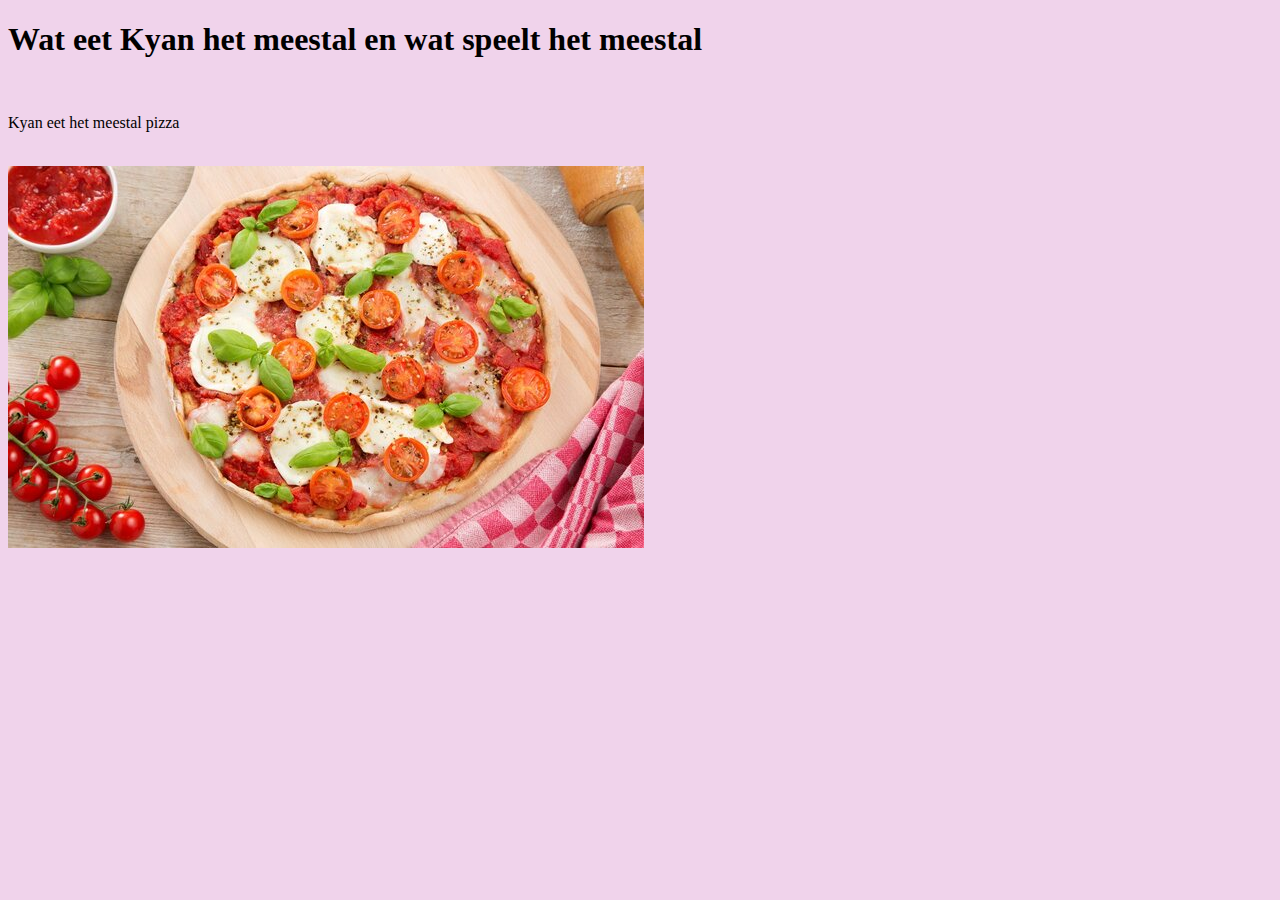
==== favoriete.html @ 57aa9850 "i" ====
<!DOCTYPE html>
<html lang="en">
<head>
    <meta charset="UTF-8">
    <meta http-equiv="X-UA-Compatible" content="IE=edge">
    <meta name="viewport" content="width=device-width, initial-scale=1.0">
    <title>favoriete</title>
    <link rel="stylesheet" href="favoriete.css">
</head>
<body>

<h1>Wat eet Kyan het meestal en wat speelt het meestal</h1><br>


<p>Kyan eet het meestal pizza</p><br>
<Div class="img1">
    <img src="pizza-caprese.jpg">
</Div>


    
</body>
</html>
---- favoriete.css ----
body{
    background-color: rgba(230, 180, 221, 0.582);
    background-size: 0;
}
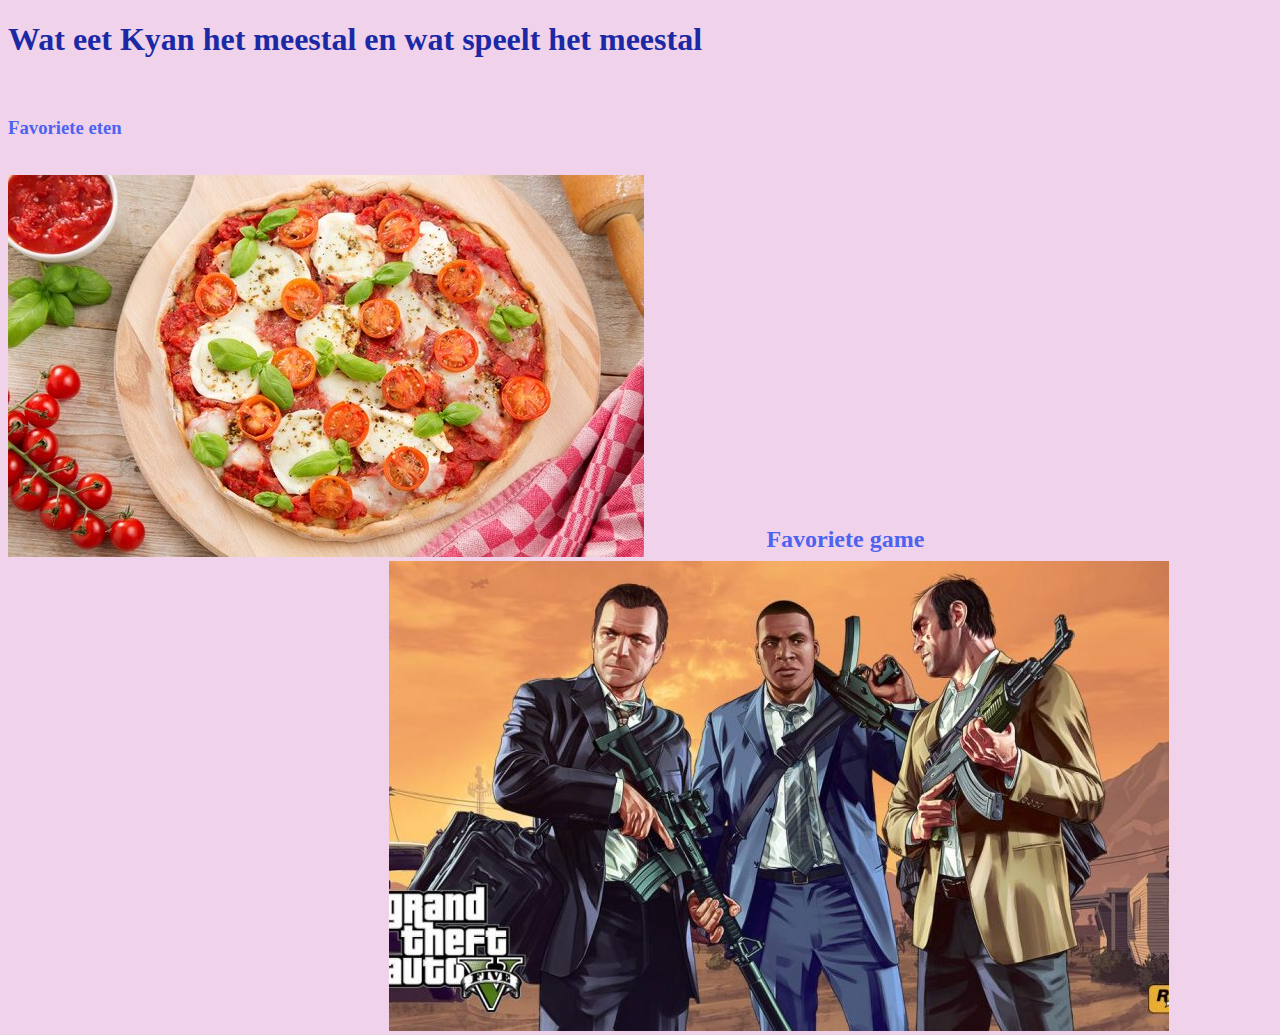
==== commit f0a21255: "favoriete" ====
--- a/favoriete.html
+++ b/favoriete.html
@@ -12,10 +12,14 @@
 <h1>Wat eet Kyan het meestal en wat speelt het meestal</h1><br>
 
 
-<p>Kyan eet het meestal pizza</p><br>
+<p><h3>Favoriete eten</p></h3><br>
 <Div class="img1">
     <img src="pizza-caprese.jpg">
 </Div>
+<Div class="img2">
+    <img src="GTA.jpg">
+</Div>
+<h2>Favoriete game</h2>
 
 
     
--- a/favoriete.css
+++ b/favoriete.css
@@ -1,4 +1,22 @@
 body{
     background-color: rgba(230, 180, 221, 0.582);
     background-size: 0;
+}
+.img2{
+    position: absolute;
+    top: 23,5%;
+    right: 111px;
+}
+h2{
+    position: relative;
+    top: -55px;
+    color: rgb(77, 99, 240);
+    right: -60%;
+}
+h1{
+    color: rgb(27, 41, 165);
+}
+h3{
+    size: 100px;
+    color: rgb(77, 99, 240);
 }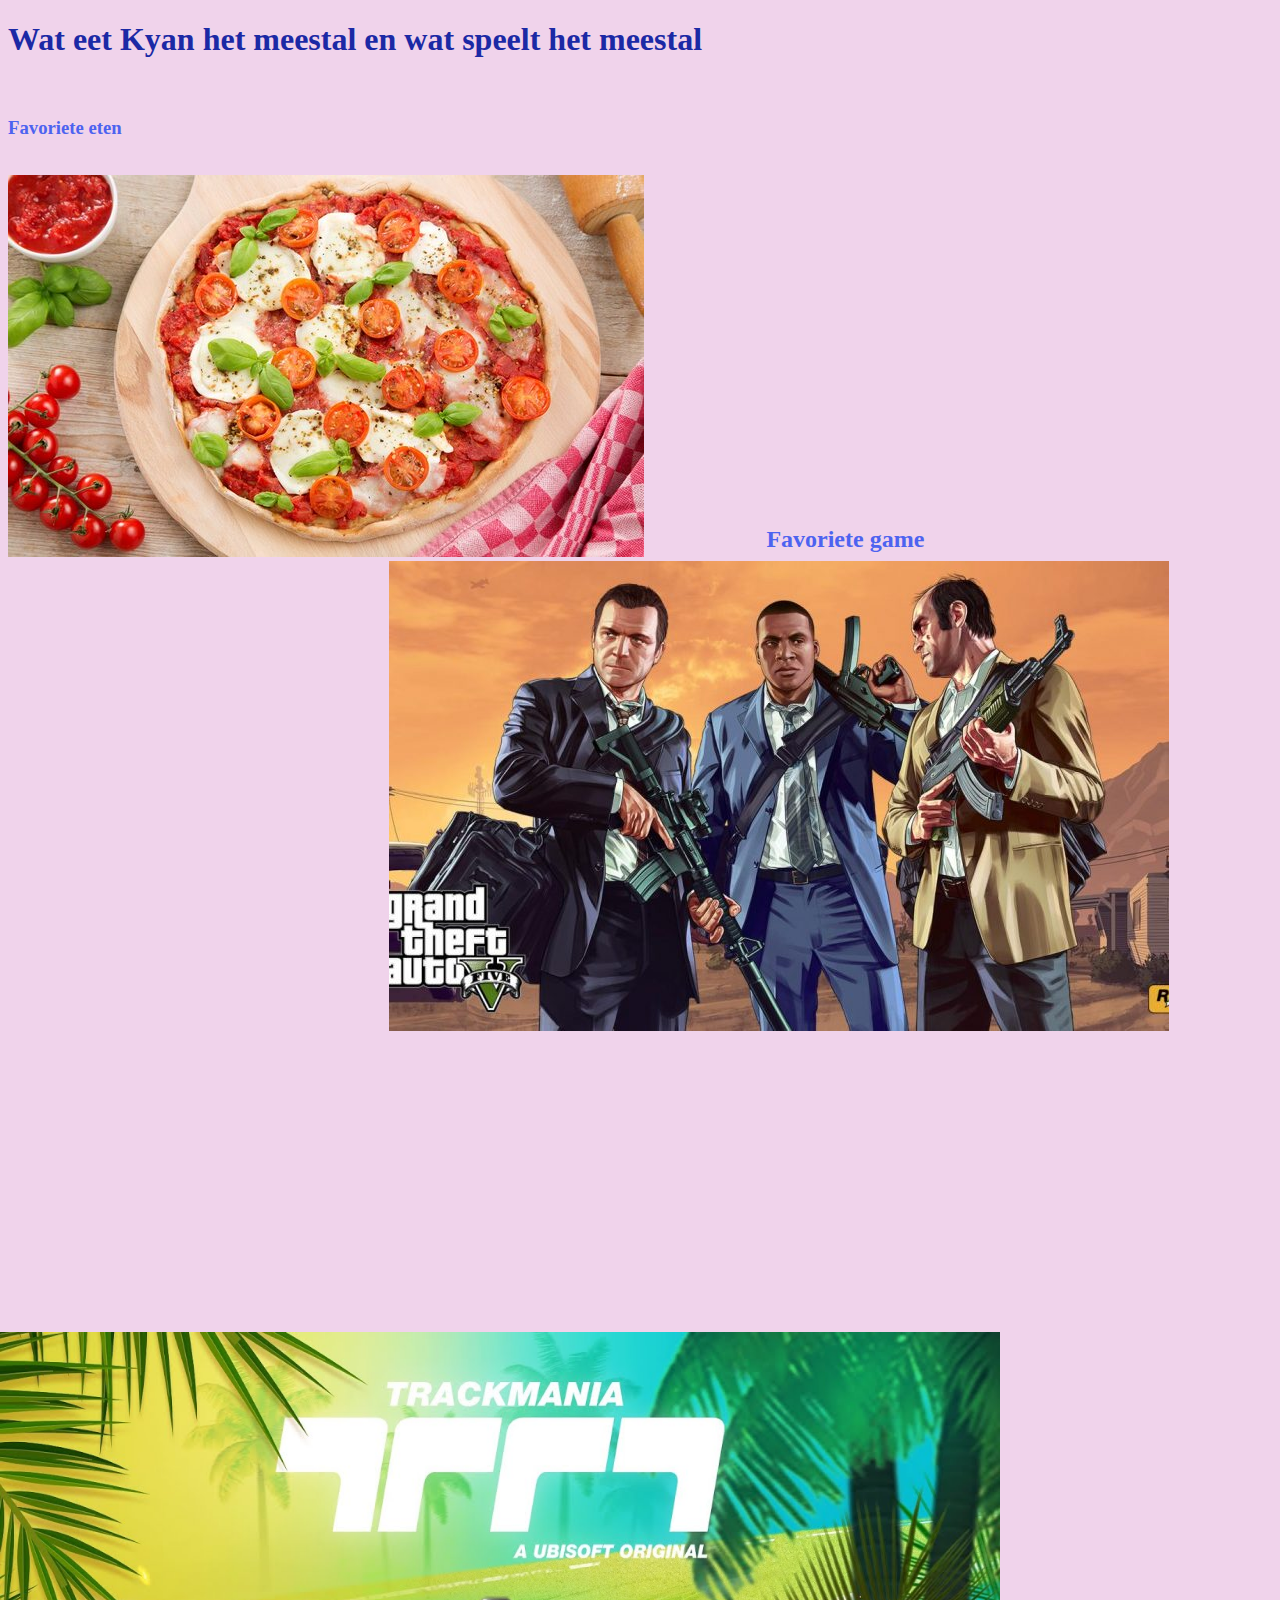
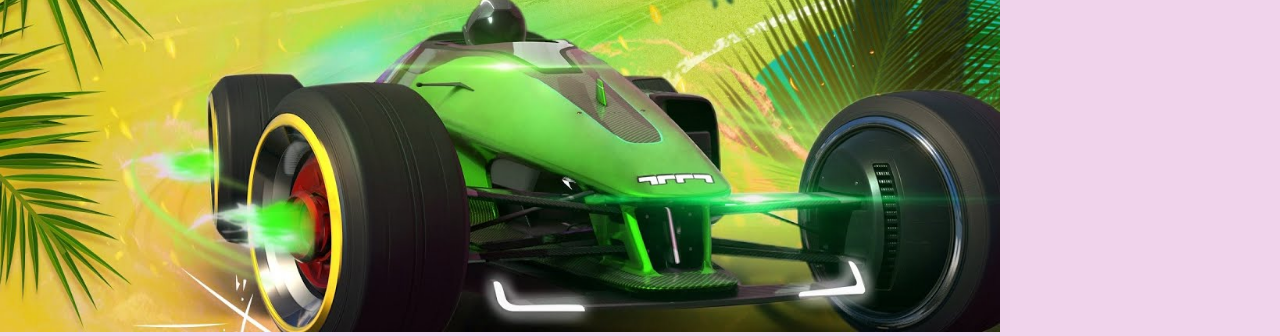
==== commit ba7aeb72: "ja" ====
--- a/favoriete.html
+++ b/favoriete.html
@@ -19,6 +19,9 @@
 <Div class="img2">
     <img src="GTA.jpg">
 </Div>
+<Div class="img3">
+    <img src="trackmamia.jpg" width="1000px" height="600px">
+</Div>
 <h2>Favoriete game</h2>
 
 
--- a/favoriete.css
+++ b/favoriete.css
@@ -19,4 +19,9 @@
 h3{
     size: 100px;
     color: rgb(77, 99, 240);
+}
+.img3{
+    position: absolute;
+    top: 148%;
+   left: 0px;
 }